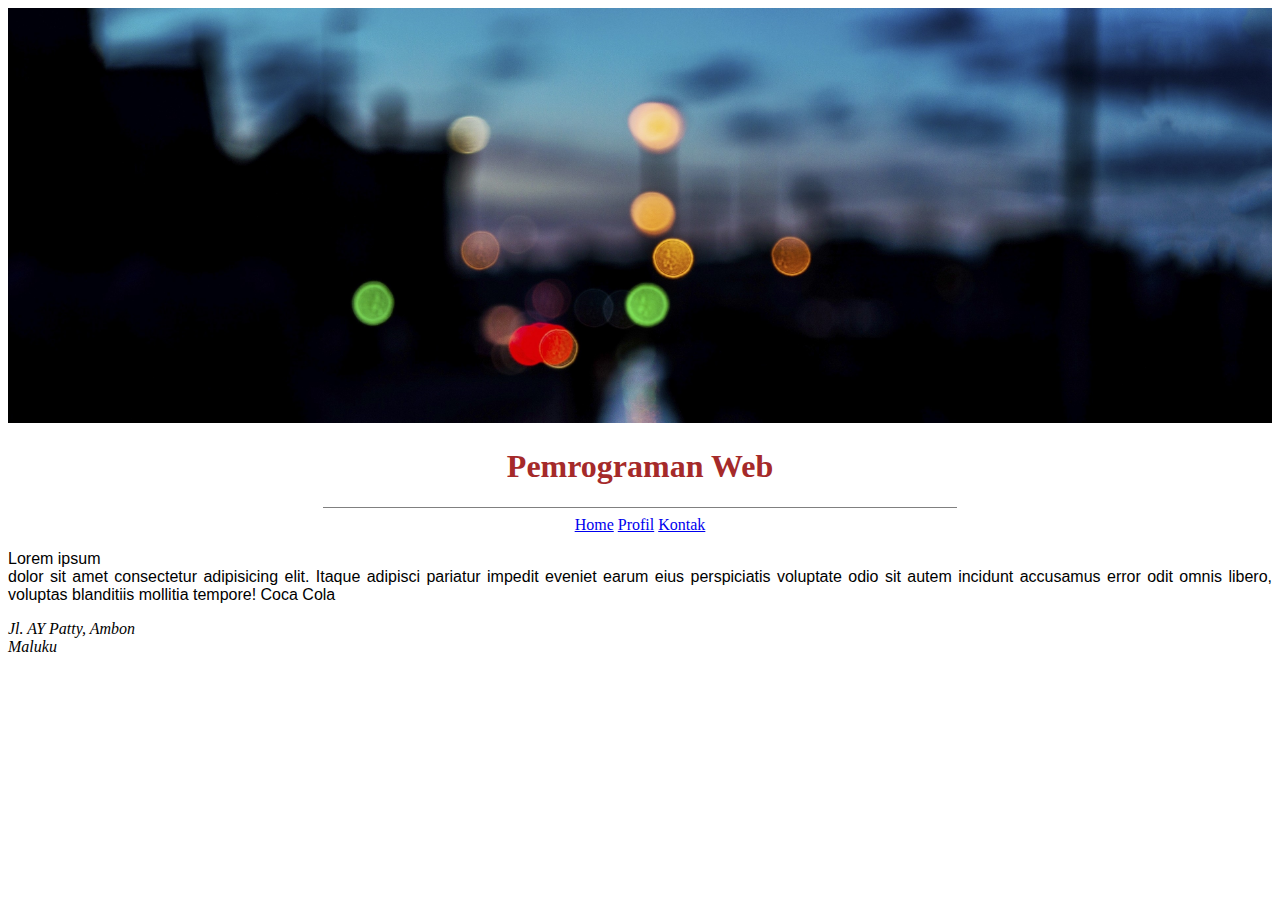
==== index.html @ 5af4a8ae "week 3" ====
<!DOCTYPE html>
<html lang="en">
    <head>
        <meta charset="UTF-8">
        <meta http-equiv="X-UA-Compatible" content="IE=edge">
        <meta name="viewport" content="width=device-width, initial-scale=1.0">
        <meta name="keyword" content="web,stikom,ambon">
        <meta name="author" content="Shubhan R">
        <meta name="description" content="Dokument HTML Pertama Saya">
        <!-- <meta http-equiv="refresh" content="60"> -->
        <title>Pengembangan Web | WEEK 3</title>
        <style>
            .merah{
                color: brown;
            }

            #text{
                font-family: 'Segoe UI', Tahoma, Geneva, Verdana, sans-serif;
            }
        </style>
    </head>
    <body>
        <img src="img/back.jpg" width="100%" alt="head">
        <h1 class="merah" align="center">Pemrograman Web</h1>
        <hr size="1" width="50%" align="center" noshade="">
        <center>
            <a href="index.html">Home</a>
            <a href="profil.html">Profil</a>
            <a href="kontak.html">Kontak</a>
        </center>
        <p align="justify" id="text">Lorem ipsum <br> dolor sit amet consectetur adipisicing elit. Itaque adipisci pariatur impedit eveniet earum eius perspiciatis voluptate odio sit autem incidunt accusamus error odit omnis libero, voluptas blanditiis mollitia tempore! Coca&nbsp;Cola</p>
        
        <address>
            Jl. AY Patty, Ambon <br>
            Maluku
        </address>
        
    </body>
</html>
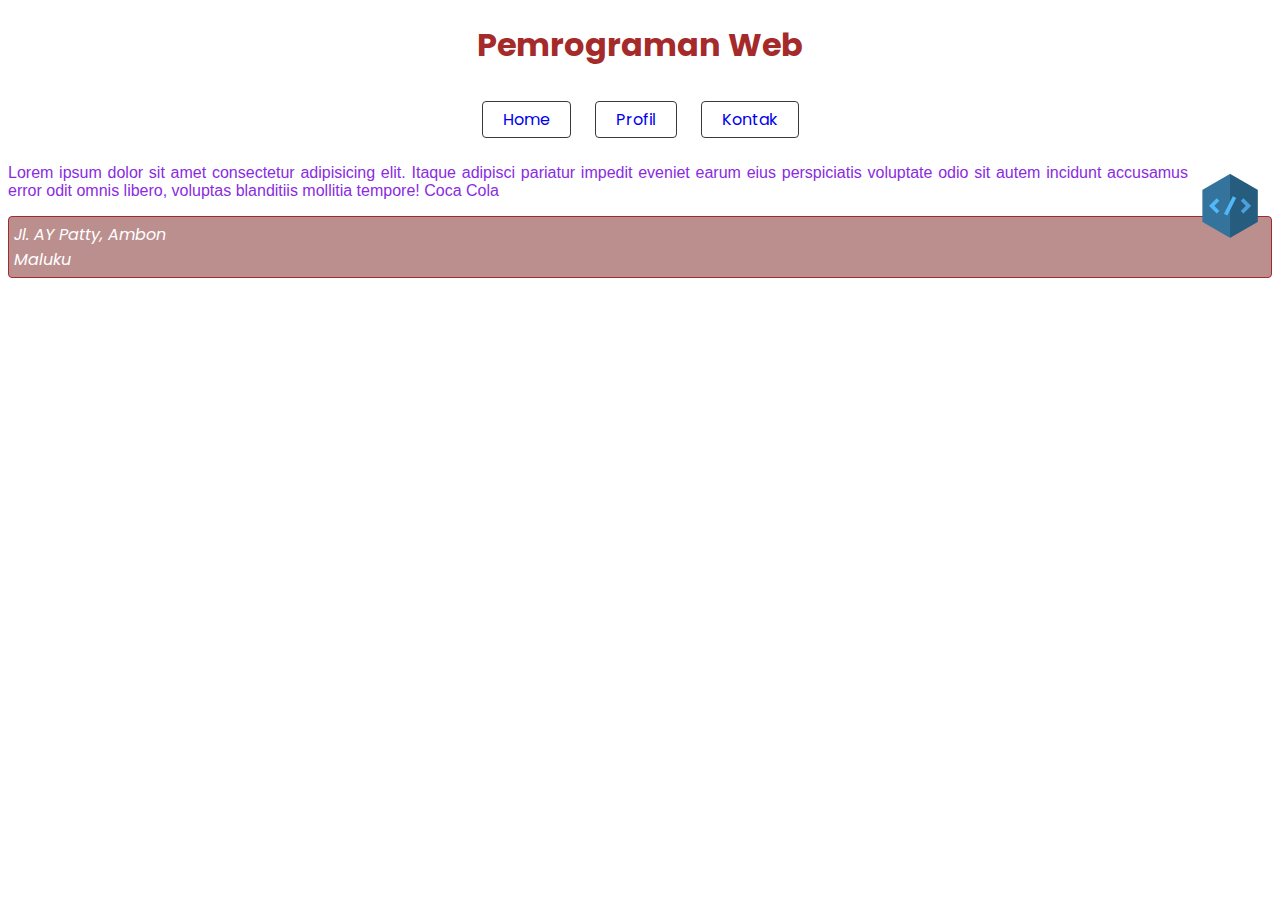
==== commit 0d914208: "week4" ====
--- a/index.html
+++ b/index.html
@@ -9,31 +9,30 @@
         <meta name="description" content="Dokument HTML Pertama Saya">
         <!-- <meta http-equiv="refresh" content="60"> -->
         <title>Pengembangan Web | WEEK 3</title>
-        <style>
-            .merah{
-                color: brown;
-            }
-
-            #text{
-                font-family: 'Segoe UI', Tahoma, Geneva, Verdana, sans-serif;
-            }
-        </style>
+        <link rel="stylesheet" href="style.css">
     </head>
     <body>
-        <img src="img/back.jpg" width="100%" alt="head">
         <h1 class="merah" align="center">Pemrograman Web</h1>
-        <hr size="1" width="50%" align="center" noshade="">
         <center>
             <a href="index.html">Home</a>
             <a href="profil.html">Profil</a>
             <a href="kontak.html">Kontak</a>
         </center>
-        <p align="justify" id="text">Lorem ipsum <br> dolor sit amet consectetur adipisicing elit. Itaque adipisci pariatur impedit eveniet earum eius perspiciatis voluptate odio sit autem incidunt accusamus error odit omnis libero, voluptas blanditiis mollitia tempore! Coca&nbsp;Cola</p>
+        <p align="justify" id="text">
+            <img src="img/coding.png" alt="">
+            Lorem ipsum dolor sit amet consectetur adipisicing elit. Itaque adipisci pariatur impedit eveniet earum eius perspiciatis voluptate odio sit autem incidunt accusamus error odit omnis libero, voluptas blanditiis mollitia tempore! Coca&nbsp;Cola</p>
         
         <address>
             Jl. AY Patty, Ambon <br>
             Maluku
         </address>
+
+        <!-- <div class="parrent">
+            <div class="box1">Box 1</div>
+            <div class="box2">Box 2</div>
+            <div class="box3">Box 3</div>
+        </div> -->
+        
         
     </body>
 </html>--- a/style.css
+++ b/style.css
@@ -0,0 +1,140 @@
+@import url('https://fonts.googleapis.com/css2?family=Rubik&display=swap');
+
+@import url('https://fonts.googleapis.com/css2?family=Poppins&family=Rubik&display=swap');
+
+body{
+    font-family: 'Poppins', sans-serif;
+    /* background-image: url('img/coding.png');
+    background-repeat: no-repeat;
+    background-position: center;
+    background-attachment: fixed;
+    height: 1000px; */
+}
+
+p {
+    color: blueviolet;
+}
+
+h1{
+    text-transform: capitalize;
+}
+
+a{
+    border:1px solid #3b3a3a;
+    text-decoration: none;
+    margin: 10px;
+    padding: 5px 20px;
+    border-radius: 4px;
+    display: inline-block;
+}
+
+/* mouse over link */
+a:hover {
+    color: white;
+    background-color: teal;
+}
+
+img{
+    width: 64px;
+    float: right;
+    margin: 10px;
+}
+
+address{
+    border:1px solid brown;
+    border-radius: 4px;
+    padding: 5px;
+    color: white;
+    background-color: rosybrown;
+}
+
+.merah{
+    color: brown;
+}
+
+#text{
+    font-family: 'Segoe UI', Tahoma, Geneva, Verdana, sans-serif;
+}
+
+.parrent {
+	background-color: #e8963f;
+	padding: 10px;
+    height: 700px;
+}
+
+.box1 {
+	background-color: #7b93b5;
+	padding: 5px;
+    position: absolute;
+}
+
+.box2 {
+	background-color: #94d48c;
+	padding: 5px;
+    position: absolute;
+}
+
+.box3 {
+	background-color: #dec990;
+	padding: 5px;
+    position: absolute;
+}
+
+table{
+    border-collapse: collapse;
+    width: 100%;
+    border: 1px solid black;
+}
+
+th{
+    padding: 10px;
+    border: 1px solid black;
+    border-bottom: 2px solid black;
+}
+
+td{
+    padding: 10px;
+    border: 1px solid black;
+}
+
+input {
+	width: 100%;
+    padding: 5px;
+    box-sizing: border-box;
+    border-radius: 4px;
+    border: 1px solid grey;
+}
+
+input:focus{
+    background-color:#eee;
+}
+
+fieldset{
+    border: 1px solid grey;
+}
+
+button{
+    padding: 5px 15px;
+    margin: 5px;
+    border-radius: 4px;
+    border: none;
+    color: white;
+}
+
+button:hover{
+    background-color: black;
+    color: white;
+}
+
+button.hijau{
+    background-color: teal;
+}
+
+button.hijau:hover, button.kuning:hover{
+    background-color: black;
+    color: white;
+}
+
+button.kuning{
+    background-color:rgb(209, 209, 59);
+}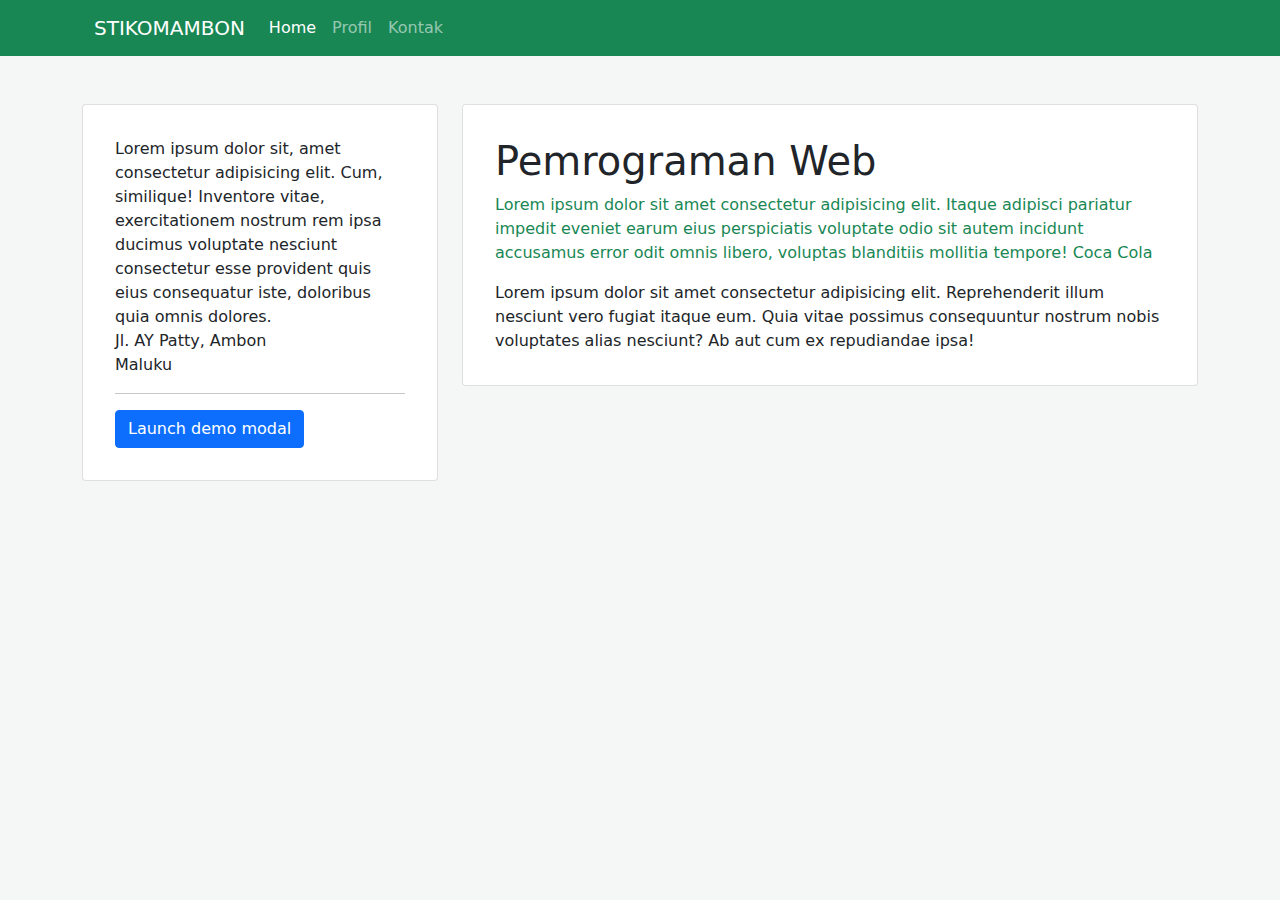
==== commit ca5439d0: "CSS Bootstrap" ====
--- a/index.html
+++ b/index.html
@@ -9,30 +9,103 @@
         <meta name="description" content="Dokument HTML Pertama Saya">
         <!-- <meta http-equiv="refresh" content="60"> -->
         <title>Pengembangan Web | WEEK 3</title>
-        <link rel="stylesheet" href="style.css">
+        <!-- <link rel="stylesheet" href="style.css"> -->
+        <link rel="stylesheet" href="css/bootstrap.min.css">
+        <style>
+            body{
+                background-color: rgb(245, 246, 246);
+            }
+        </style>
     </head>
     <body>
-        <h1 class="merah" align="center">Pemrograman Web</h1>
-        <center>
-            <a href="index.html">Home</a>
-            <a href="profil.html">Profil</a>
-            <a href="kontak.html">Kontak</a>
-        </center>
-        <p align="justify" id="text">
-            <img src="img/coding.png" alt="">
-            Lorem ipsum dolor sit amet consectetur adipisicing elit. Itaque adipisci pariatur impedit eveniet earum eius perspiciatis voluptate odio sit autem incidunt accusamus error odit omnis libero, voluptas blanditiis mollitia tempore! Coca&nbsp;Cola</p>
+        <div class="container-fluid p-0">
+            <div class="row">
+                <div class="col-xl-12">
+                    <nav class="navbar navbar-expand-lg navbar-dark bg-success">
+                        <div class="container">
+                          <a class="navbar-brand" href="#">STIKOMAMBON</a>
+                          <button class="navbar-toggler" type="button" data-bs-toggle="collapse" data-bs-target="#navbarNavAltMarkup" aria-controls="navbarNavAltMarkup" aria-expanded="false" aria-label="Toggle navigation">
+                            <span class="navbar-toggler-icon"></span>
+                          </button>
+                          <div class="collapse navbar-collapse" id="navbarNavAltMarkup">
+                            <div class="navbar-nav">
+                              <a class="nav-link active" aria-current="page" href="index.html">Home</a>
+                              <a class="nav-link" href="profil.html">Profil</a>
+                              <a class="nav-link" href="kontak.html">Kontak</a>
+                            </div>
+                          </div>
+                        </div>
+                    </nav>
+                </div>
+            </div>
+        </div>
+        <div class="container mt-5">
+            <div class="row">
+                <div class="col-lg-4">
+                    <div class="card p-3">
+                        <div class="card-body">
+                            Lorem ipsum dolor sit, amet consectetur adipisicing elit. Cum, similique! Inventore vitae, exercitationem nostrum rem ipsa ducimus voluptate nesciunt consectetur esse provident quis eius consequatur iste, doloribus quia omnis dolores.
+
+                            <address>
+                                Jl. AY Patty, Ambon <br>
+                                Maluku
+                            </address>
+                            <hr>
+                            <!-- Button trigger modal -->
+                            <button type="button" class="btn btn-primary" data-bs-toggle="modal" data-bs-target="#modalLogin">
+                                Launch demo modal
+                            </button>
+                        </div>
+                    </div>
+                </div>
+                <div class="col-lg-8">
+                    <div class="card p-3">
+                        <div class="card-body">
+                            <h1>Pemrograman Web</h1>
+                            <p class="text-success">
+                            Lorem ipsum dolor sit amet consectetur adipisicing elit. Itaque adipisci pariatur impedit eveniet earum eius perspiciatis voluptate odio sit autem incidunt accusamus error odit omnis libero, voluptas blanditiis mollitia tempore! Coca&nbsp;Cola</p>
+                            Lorem ipsum dolor sit amet consectetur adipisicing elit. Reprehenderit illum nesciunt vero fugiat itaque eum. Quia vitae possimus consequuntur nostrum nobis voluptates alias nesciunt? Ab aut cum ex repudiandae ipsa!
+                        </div>
+                    </div>
+                </div>
+            </div>
+        </div>
+  
+        <!-- Modal -->
+        <div class="modal fade" id="modalLogin" tabindex="-1" aria-labelledby="exampleModalLabel" aria-hidden="true">
+            <div class="modal-dialog">
+            <div class="modal-content">
+                <div class="modal-header">
+                    <h5 class="modal-title" id="exampleModalLabel">Form Login</h5>
+                    <button type="button" class="btn-close" data-bs-dismiss="modal" aria-label="Close"></button>
+                </div>
+                <div class="modal-body">
+                    <form action="">
+                        <div class="form-group row">
+                            <label for="" class="col-3">Username</label>
+                            <div class="col-9">
+                                <input type="text" class="form-control">
+                            </div>
+                        </div>
+                        <div class="form-group row mt-3">
+                            <label for="" class="col-3">Password</label>
+                            <div class="col-9">
+                                <input type="password" class="form-control">
+                            </div>
+                        </div>
+                        <div class="form-group row mt-3">
+                            <div class="col-9 offset-3">
+                                <button type="submit" class="btn btn-primary">Login</button>
+                                <button type="button" class="btn btn-secondary" data-bs-dismiss="modal">Close</button>
+                            </div>
+                        </div>
+                    </form>
+                </div>
+            </div>
+            </div>
+        </div>
+  
         
-        <address>
-            Jl. AY Patty, Ambon <br>
-            Maluku
-        </address>
-
-        <!-- <div class="parrent">
-            <div class="box1">Box 1</div>
-            <div class="box2">Box 2</div>
-            <div class="box3">Box 3</div>
-        </div> -->
-        
-        
+        <script src="js/bootstrap.bundle.min.js"></script>
     </body>
 </html>